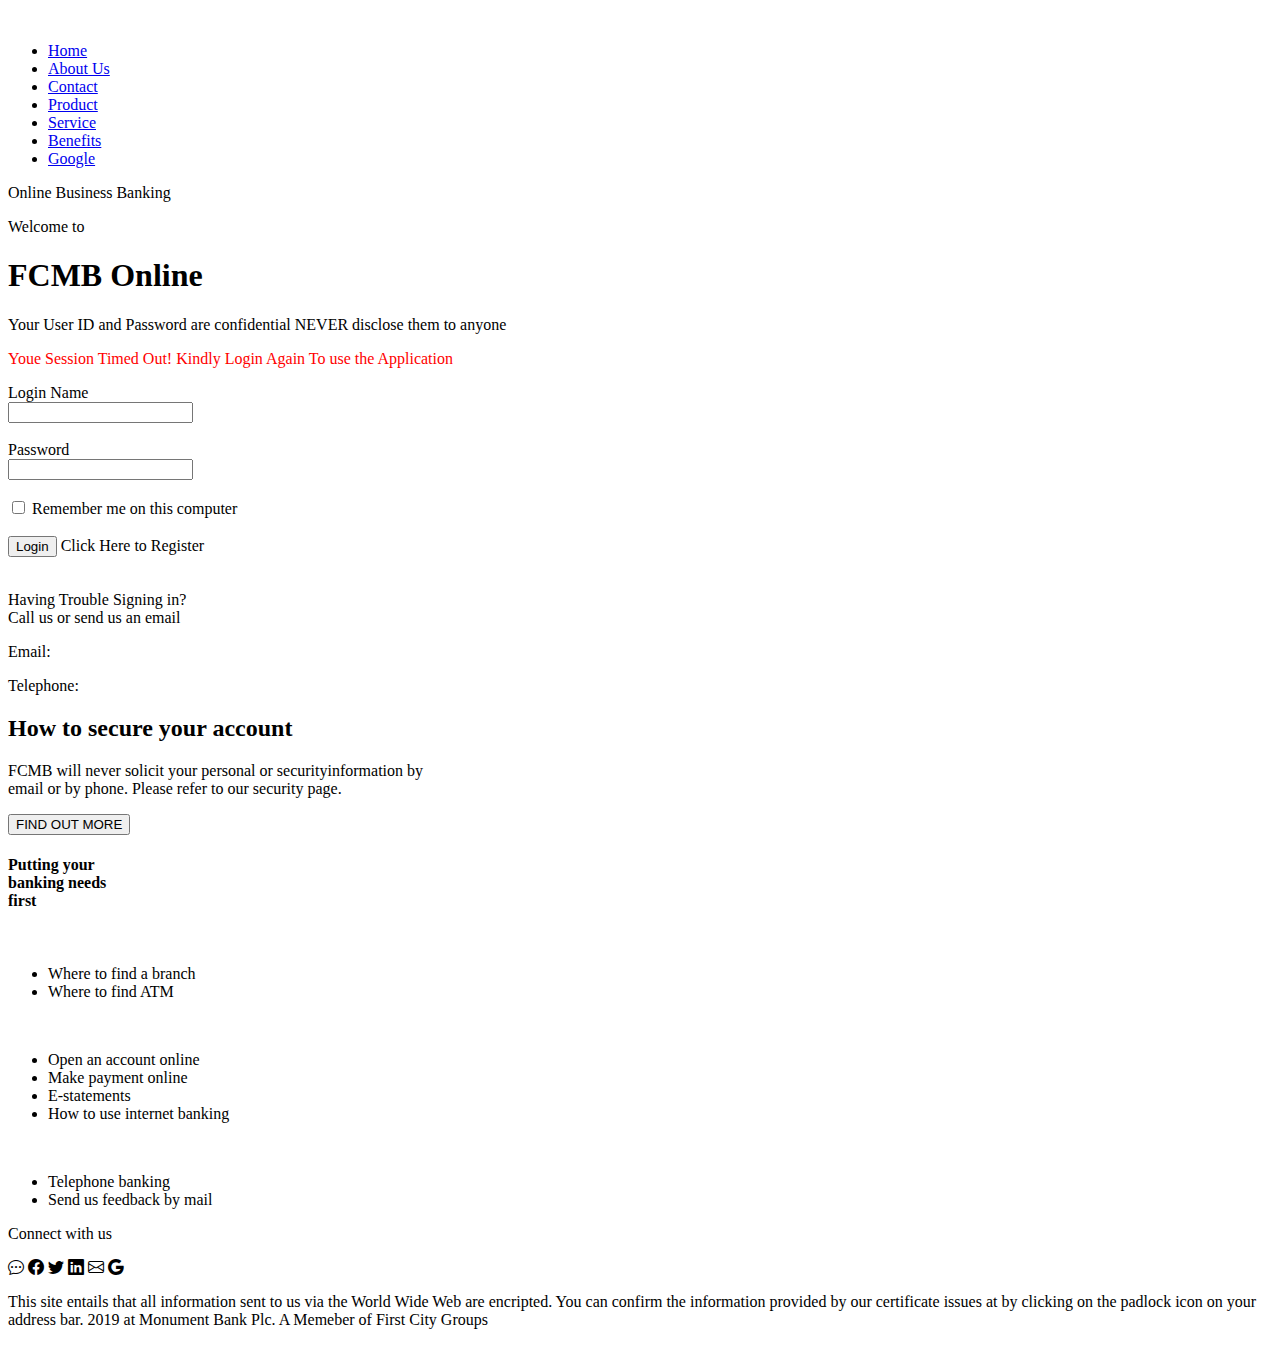
==== cssassignIX.html @ d8390a3d "Working on files" ====
<!DOCTYPE html>
<html lang="en">
<head>
    <meta charset="UTF-8">
    <meta name="viewport" content="width=device-width, initial-scale=1.0">
    <title>Document</title>
    <link rel="stylesheet" href="https://cdn.jsdelivr.net/npm/bootstrap-icons@1.11.3/font/bootstrap-icons.min.css">
    <link rel="stylesheet" href="fcmb.css">
</head>
<body>
    <!-- the logo -->
    
    <div class="logo">
        <img src="myimages/boy.jpg" alt="">
    </div>
    <!-- the navigation -->
    <ul class="theul">
    
        <li><a href="cssassignVIII.html">Home</a></li>
        <li><a href="cssassignIV.html">About Us</a></li>
        <li><a href="index.html">Contact</a></li>
        <li><a href="cssassignIX.html">Product</a></li>
        <li><a href="cssassignVII.html">Service</a></li>
        <li><a href="#">Benefits</a></li>
        <li><a href="#">Google</a></li>
    </ul>
    <!-- the double -->
    <div class="fircol">
        <div class="seccol">
            Online Business Banking
        </div>
    </div>
        <!-- the left line section -->
        <div class="leftline">
            <p>Welcome to</p>
            <h1>FCMB Online</h1>

        </div>
        <div class="hull">
            <p>Your User ID and Password are 
            confidential NEVER disclose them to anyone</p>
            <p style="color: red">Youe Session Timed Out! 
            Kindly Login Again To use the Application</p>  
        <div class="general">
            <div class="major">
                <label for="">Login Name</label><br>
                <input type="text"><br><br>
                <label for="">Password</label><br>
                <input type="text"><br><br>
                <input type="checkbox" name="rememberMe iduserchecked">
                <label for="userchecked">Remember me on this computer</label><br><br>
                <button>Login</button>
                <label for="userchecked">Click Here to Register</label>
            </div>
            <div class="sgt">
                <img src="myimages/fcmb.jpg" alt="" class="imgg">
            </div>
            <div class="col">
                <p>Having Trouble Signing in?<br>
                 Call us or send us an email</p>
                 <p>Email:</p>
                 <p>Telephone: </p>
                 <p><h2>How to secure your account</h2></p>
                 <p>FCMB will never solicit your 
                personal or securityinformation by <br>
                email or by phone. Please refer to 
                our security page.</p>
                <button>FIND OUT MORE</button>
            </div>

        </div>
    </div>
<div class="suppol">
    <div>
        <h4>Putting your <br>banking needs<br> first</h4>
    </div>
    <div>
        <img src="myimages/house.jfif" alt="">
        <ul>
            <li>Where to find a branch</li>
            <li>Where to find ATM</li>
        </ul>
    </div>
    <div>
        <img src="myimages/mouse.webp" alt="">
        <ul>
            <li>Open an account online</li>
            <li>Make payment online</li>
            <li>E-statements</li>
            <li>How to use internet banking</li>
        </ul>
    </div>
    <div>
        <img src="myimages/tel.jfif" alt="">
        <ul>
            <li>Telephone banking</li>
            <li>Send us feedback by mail</li>
        </ul>
    </div>
</div>
<div class="par">
    <div class="ig">
        <p>Connect with us</p>
    </div>
    <div class="cop">
        <i class="bi bi-chat-dots"></i>
        <i class="bi bi-facebook"></i>
        <i class="bi bi-twitter"></i>
        <i class="bi bi-linkedin"></i>
        <i class="bi bi-envelope"></i>
        <i class="bi bi-google"></i>
    </div>
</div>    
<div class="wola">
    <p>This site entails
         that all information
          sent to us via the World Wide Web 
          are encripted. You can confirm the 
          information provided by our certificate 
          issues at by clicking on the padlock icon on your address bar. 
          2019 at Monument Bank Plc. A Memeber of First City Groups</p>
</div>    
</body>
</html>
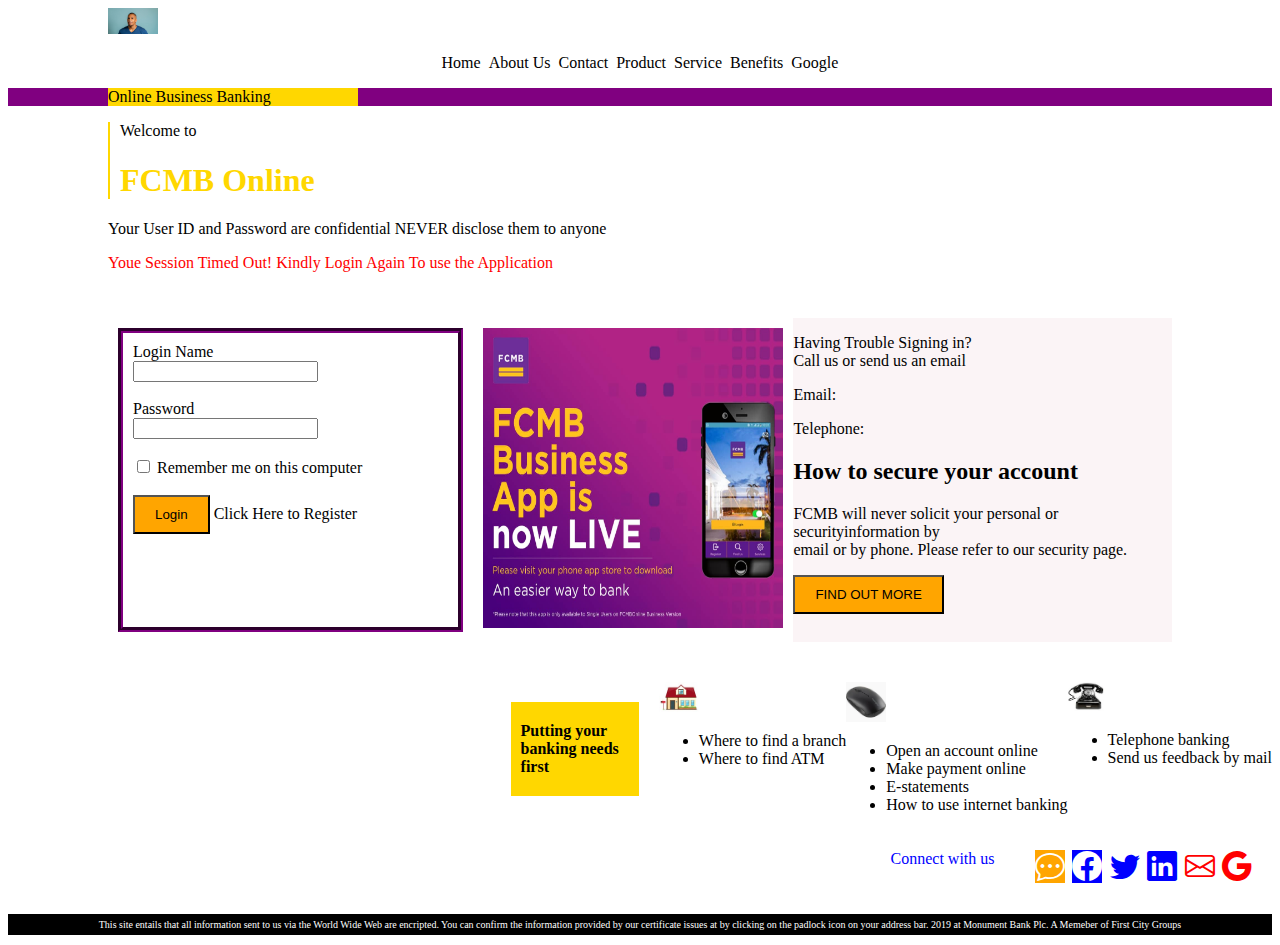
==== commit 066b09e7: "still uploading" ====
--- a/cssassignIX.html
+++ b/cssassignIX.html
@@ -11,7 +11,7 @@
     <!-- the logo -->
     
     <div class="logo">
-        <img src="myimages/boy.jpg" alt="">
+        <img src="weimages/boy.jpg" alt="">
     </div>
     <!-- the navigation -->
     <ul class="theul">
@@ -53,7 +53,7 @@
                 <label for="userchecked">Click Here to Register</label>
             </div>
             <div class="sgt">
-                <img src="myimages/fcmb.jpg" alt="" class="imgg">
+                <img src="weimages/fcmb.jpg" alt="" class="imgg">
             </div>
             <div class="col">
                 <p>Having Trouble Signing in?<br>
@@ -75,14 +75,14 @@
         <h4>Putting your <br>banking needs<br> first</h4>
     </div>
     <div>
-        <img src="myimages/house.jfif" alt="">
+        <img src="weimages/house.jfif" alt="">
         <ul>
             <li>Where to find a branch</li>
             <li>Where to find ATM</li>
         </ul>
     </div>
     <div>
-        <img src="myimages/mouse.webp" alt="">
+        <img src="weimages/mouse.webp" alt="">
         <ul>
             <li>Open an account online</li>
             <li>Make payment online</li>
@@ -91,7 +91,7 @@
         </ul>
     </div>
     <div>
-        <img src="myimages/tel.jfif" alt="">
+        <img src="weimages/tel.jfif" alt="">
         <ul>
             <li>Telephone banking</li>
             <li>Send us feedback by mail</li>
@@ -103,7 +103,7 @@
         <p>Connect with us</p>
     </div>
     <div class="cop">
-        <i class="bi bi-chat-dots"></i>
+        <i class="bi bi-chat-dots" ></i>
         <i class="bi bi-facebook"></i>
         <i class="bi bi-twitter"></i>
         <i class="bi bi-linkedin"></i>
--- a/fcmb.css
+++ b/fcmb.css
@@ -0,0 +1,136 @@
+.logo img{
+    margin: 0px 100px;
+    width: 50px;
+}
+.theul{
+    list-style: none;
+    padding: 0px;
+    display: flex;
+    justify-content: center;
+}
+.theul li{
+    margin: 0px 4px;
+}
+.theul a{
+    text-decoration: none;
+    color: black;
+}
+.fircol{
+    background: purple;
+}
+.seccol{
+    background: gold;
+    width: 250px;
+    margin: 0px 100px;
+    padding:;
+}
+.leftline{
+    margin: 10px 100px;
+    border-left: 2px solid gold;
+    padding: 0px 0px 0px 10px;
+
+}
+.general{
+    padding: 30px 0px;
+    display: flex;
+    flex-direction: row;
+    justify-content: flex-end;
+}
+h1{
+    text-align: left;
+    font-weight: 600;
+    color: gold;
+}
+.major{
+    border-style: groove;
+    border-width: 5px;
+    border-color: purple;
+    padding: 10px;
+    margin: 10px;
+    width: 500px;
+}
+.sgt{
+    margin: 10px;
+}
+.capt{
+    background: purple;
+    width: 300px;
+ }
+button{
+    background: orange;
+    border-color: black;
+    padding: 10px 20px;
+}
+.lieu{
+    color: white;
+}
+.hull{
+    margin: 10px 100px;
+}
+.col{
+    background: #fbf4f6;
+    width: 600px;
+}
+.imgg{
+    width: 300px; 
+    height: 300px;
+}
+.suppol{
+    display: flex;
+    flex-direction: row;
+    justify-content: flex-end;
+}
+img{
+    width: 40px;
+}
+.suppol h4{
+    background: gold;
+    margin: 20px;
+    padding: 20px 20px 20px 10px;
+}
+.par{
+    display: flex;
+    flex-direction: row;
+    justify-content: flex-end;
+}
+.ig p{
+    color: blue;
+    /* padding: 20px; */
+    margin: 20px;
+}
+
+
+.bi-chat-dots{
+    background-color: orange; 
+    color: white;
+}
+.bi-facebook{
+    background-color: blue; 
+    color: white;
+}
+.bi-twitter{
+    background-color: white; 
+    color: blue;
+}
+.bi-linkedin{ 
+    color: blue;
+}
+.bi-envelope{
+    color: red;
+}
+.bi-google{
+    color: red;
+}
+.cop{
+    padding: 20px;
+    font-size: 30px;
+}
+.wola{
+    background: black;
+    color: white;
+    text-align: center;
+}
+.wola p{
+    padding: 5px;
+    font-size: 10px;
+}